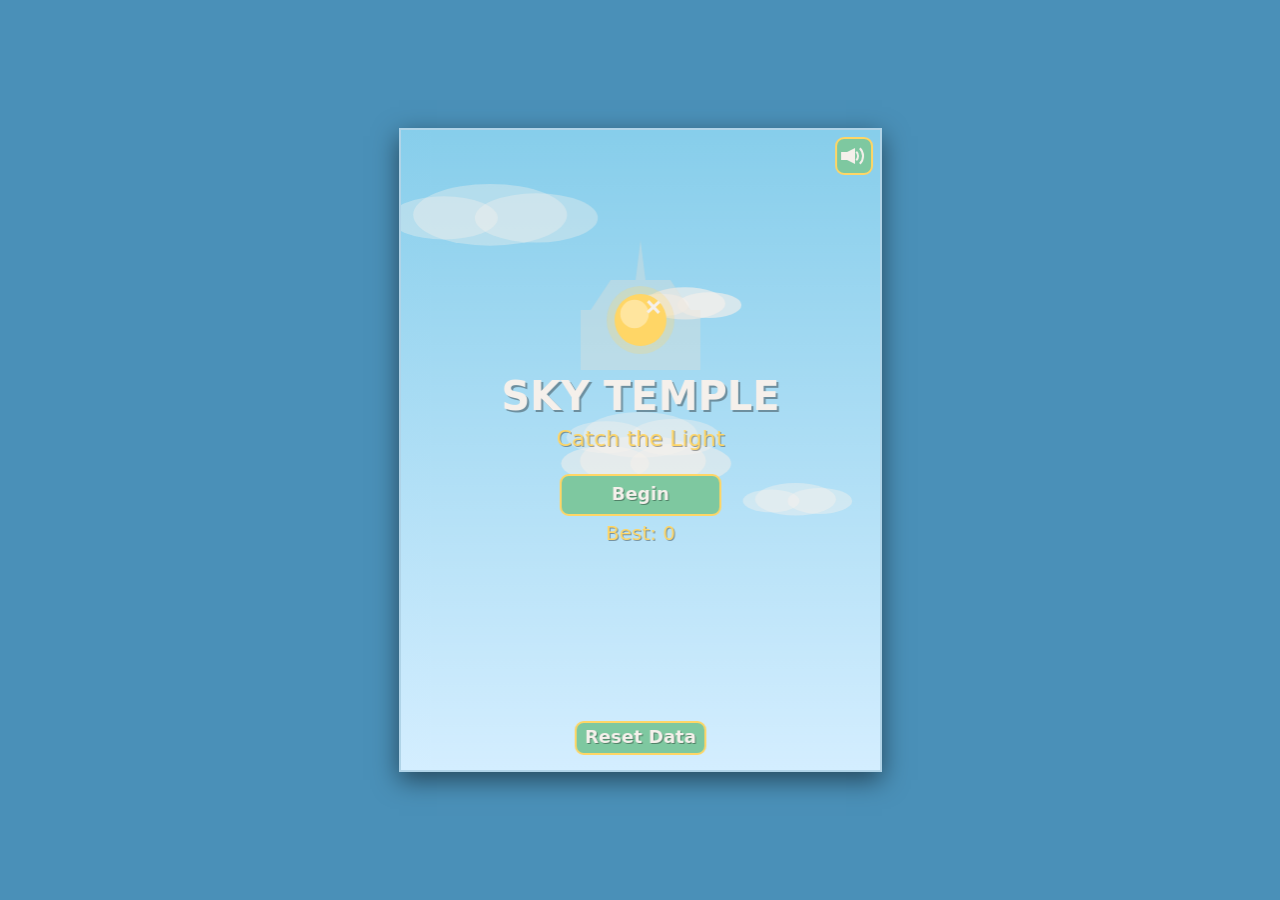
==== CS_CRP/Homework_9/game/index.html @ 5acf5e69 "Hello Server Works" ====
<!DOCTYPE html>
<html lang="en">
<head>
  <meta charset="UTF-8">
  <meta name="viewport" content="width=device-width, initial-scale=1.0">
  <title>Sky Temple</title>
  <link rel="stylesheet" href="style.css">
</head>
<body>
  <div id="game-container">
    <canvas id="gameCanvas" width="480" height="640" tabindex="0"></canvas>
  </div>

  <script src="script.js"></script>
</body>
</html>
---- CS_CRP/Homework_9/game/style.css ----
* {
  box-sizing: border-box;
  margin: 0;
  padding: 0;
}

body {
  background-color: #4A90B8;
  color: #fff;
  display: flex;
  justify-content: center;
  align-items: center;
  min-height: 100vh;
  font-family: system-ui, -apple-system, BlinkMacSystemFont, "Segoe UI", Roboto, sans-serif;
  overflow: hidden;
  user-select: none;
  -webkit-user-select: none;
}

#game-container {
  display: flex;
  flex-direction: column;
  align-items: center;
  justify-content: center;
  max-width: 100vw;
  max-height: 100vh;
}

canvas {
  background-color: #D4EEFF;
  border: 2px solid #B0D4E8;
  box-shadow: 0 8px 24px rgba(0, 0, 0, 0.5);
  cursor: pointer;
  display: block;
  touch-action: none;
  max-width: 100vw;
  max-height: 96vh;
  width: auto;
  height: auto;
  aspect-ratio: 480 / 640;
}
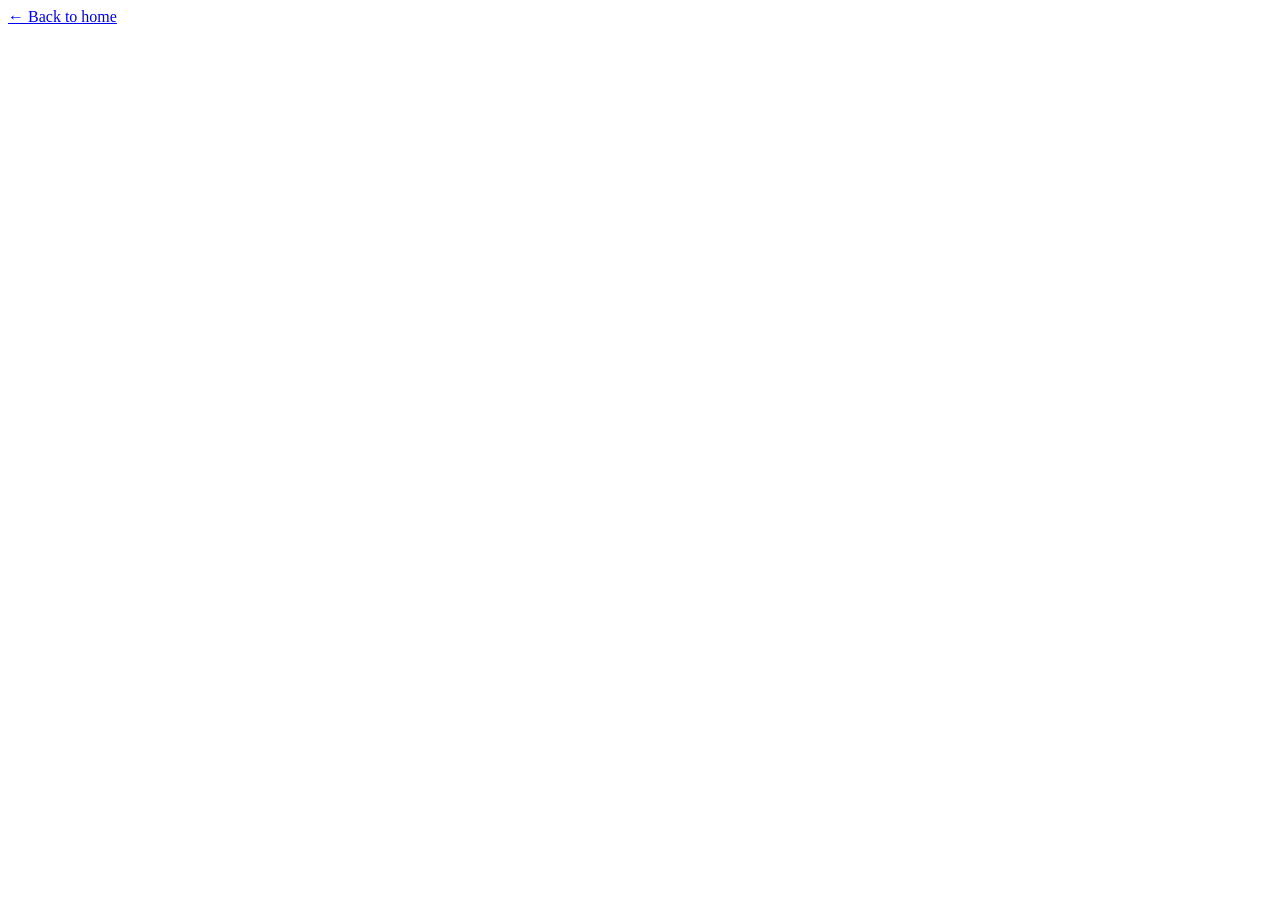
==== commit a3351dde: "Add quiz arcade API page" ====
--- a/CS_CRP/Homework_9/game/index.html
+++ b/CS_CRP/Homework_9/game/index.html
@@ -4,14 +4,15 @@
   <meta charset="UTF-8">
   <meta name="viewport" content="width=device-width, initial-scale=1.0">
   <title>Sky Temple</title>
-  <link rel="stylesheet" href="style.css">
+  <link rel="stylesheet" href="/game/style.css">
 </head>
 <body>
+  <a href="/" class="back-link">&larr; Back to home</a>
+
   <div id="game-container">
     <canvas id="gameCanvas" width="480" height="640" tabindex="0"></canvas>
   </div>
 
-  <script src="script.js"></script>
+  <script src="/game/script.js"></script>
 </body>
 </html>
-
